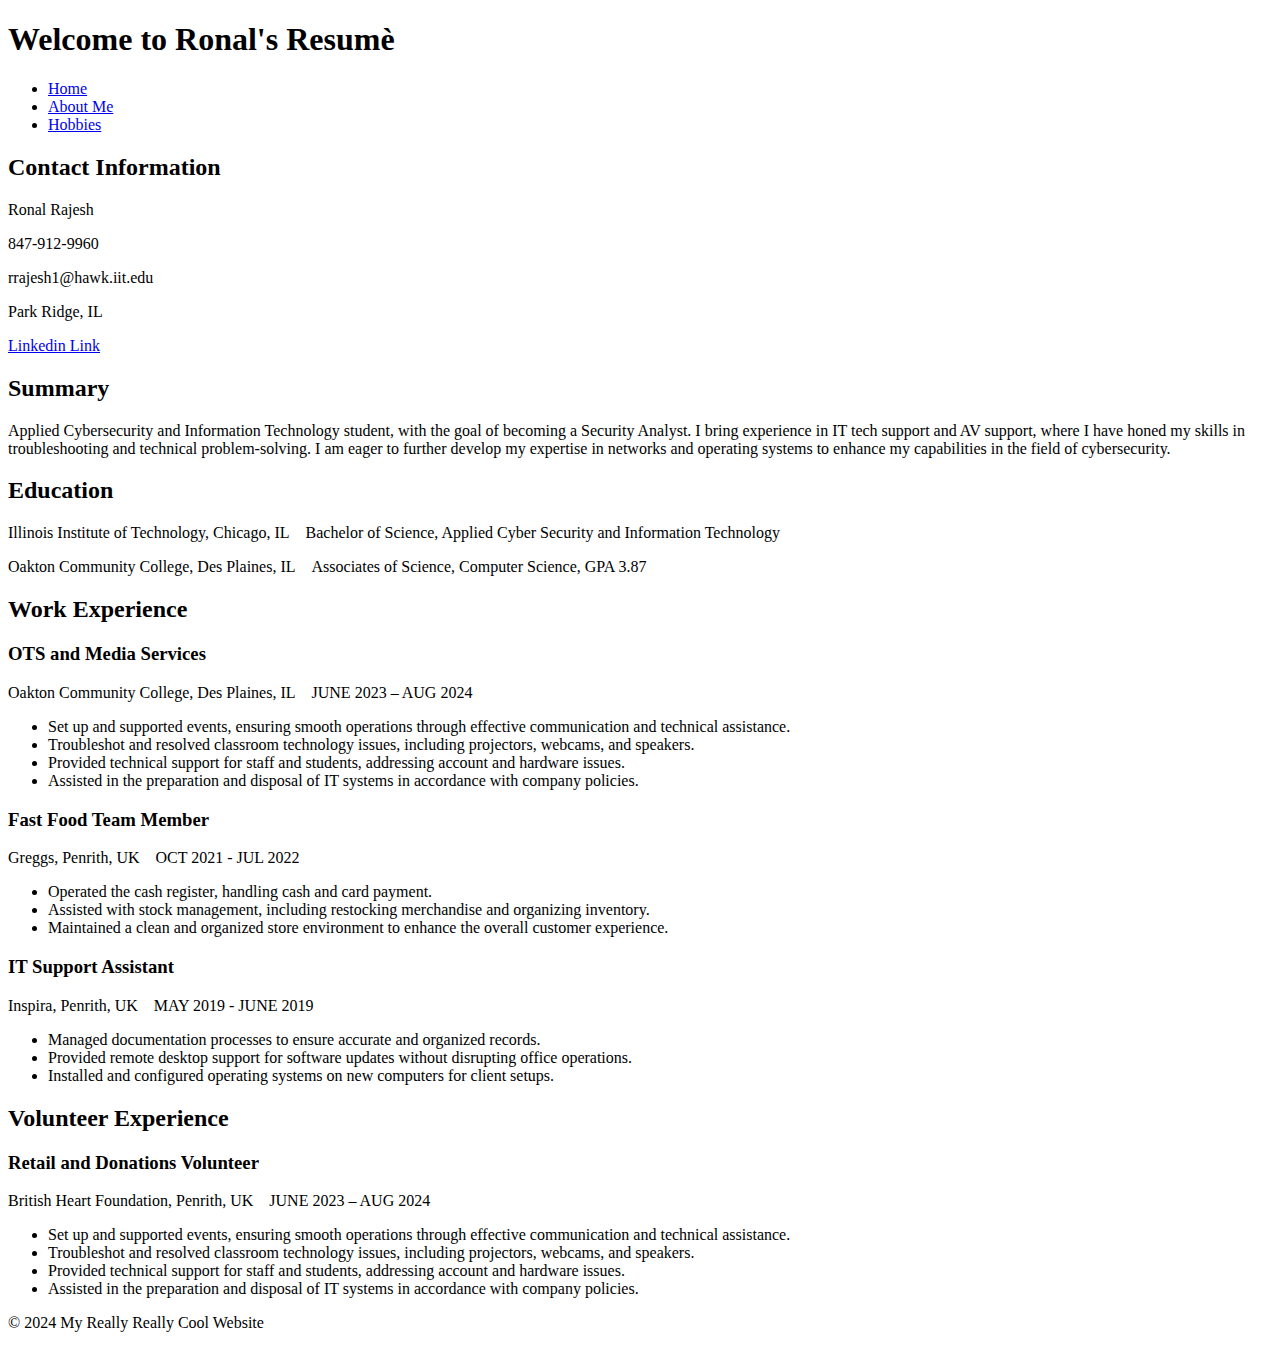
==== index.html @ 6eceee5f "Project 1 files added" ====
<!DOCTYPE html>
<html lang="en">

<head>
  <meta charset="utf-8">
  <title>Project 1</title>
</head>

<body>
  <header id="header">
    <h1>Welcome to Ronal's Resumè</h1>
  </header>
  <nav id="main-nav">
    <ul>
      <li><a href="index.html">Home</a></li>
      <li><a href="about_me.html">About Me</a></li>
      <li><a href="hobbies.html">Hobbies</a></li>
    </ul>
  </nav>
  <main id="content-wrapper">
    <div id="main-content">
      <section id="section1">
        <h2>Contact Information</h2>
        <p>Ronal Rajesh</p>
        <p>847-912-9960</p>
        <p>rrajesh1@hawk.iit.edu</p>
        <p>Park Ridge, IL</p>
        <a href="https://www.linkedin.com/in/ronraj/">Linkedin Link</a>
      </section>
      <section id="section2">
        <h2>Summary</h2>
        <p>Applied Cybersecurity and Information Technology student, with the goal of becoming a Security Analyst. I bring experience in IT tech support and AV support, where I have honed my skills in troubleshooting and technical problem-solving. I am eager to further develop my expertise in networks and operating systems to enhance my capabilities in the field of cybersecurity.</p>
      </section>
      <section id="section3">
        <h2>Education</h2>
        <p>Illinois Institute of Technology, Chicago, IL&nbsp;&nbsp;&nbsp;&nbsp;Bachelor of Science, Applied Cyber Security and Information Technology</p>
        <p>Oakton Community College, Des Plaines, IL&nbsp;&nbsp;&nbsp;&nbsp;Associates of Science, Computer Science, GPA 3.87</p>
      </section>
      <section id="section4">
        <h2>Work Experience</h2>
        <h3>OTS and Media Services</h3>
        <p>Oakton Community College, Des Plaines, IL&nbsp;&nbsp;&nbsp;&nbsp;JUNE 2023 – AUG 2024</p>
        <ul>
          <li>Set up and supported events, ensuring smooth operations through effective communication and technical assistance.</li>
          <li>Troubleshot and resolved classroom technology issues, including projectors, webcams, and speakers.</li>
          <li>Provided technical support for staff and students, addressing account and hardware issues.</li>
          <li>Assisted in the preparation and disposal of IT systems in accordance with company policies.</li>
        </ul>
        <h3>Fast Food Team Member</h3>
        <p>Greggs, Penrith, UK&nbsp;&nbsp;&nbsp;&nbsp;OCT 2021 - JUL 2022</p>
        <ul>
          <li>Operated the cash register, handling cash and card payment.</li>
          <li>Assisted with stock management, including restocking merchandise and organizing inventory.</li>
          <li>Maintained a clean and organized store environment to enhance the overall customer experience.</li>
        </ul>
        <h3>IT Support Assistant</h3>
        <p>Inspira, Penrith, UK&nbsp;&nbsp;&nbsp;&nbsp;MAY 2019 - JUNE 2019</p>
        <ul>
          <li>Managed documentation processes to ensure accurate and organized records.</li>
          <li>Provided remote desktop support for software updates without disrupting office operations.</li>
          <li>Installed and configured operating systems on new computers for client setups.</li>
        </ul>
      </section>
      <section id="section5">
        <h2>Volunteer Experience</h2>
        <h3>Retail and Donations Volunteer</h3>
        <p>British Heart Foundation, Penrith, UK&nbsp;&nbsp;&nbsp;&nbsp;JUNE 2023 – AUG 2024</p>
        <ul>
          <li>Set up and supported events, ensuring smooth operations through effective communication and technical assistance.</li>
          <li>Troubleshot and resolved classroom technology issues, including projectors, webcams, and speakers.</li>
          <li>Provided technical support for staff and students, addressing account and hardware issues.</li>
          <li>Assisted in the preparation and disposal of IT systems in accordance with company policies.</li>
        </ul>
      </section>
    </div>
  </main>
  <footer>
    <p>&copy; 2024 My Really Really Cool Website</p>
  </footer>
</body>

</html>
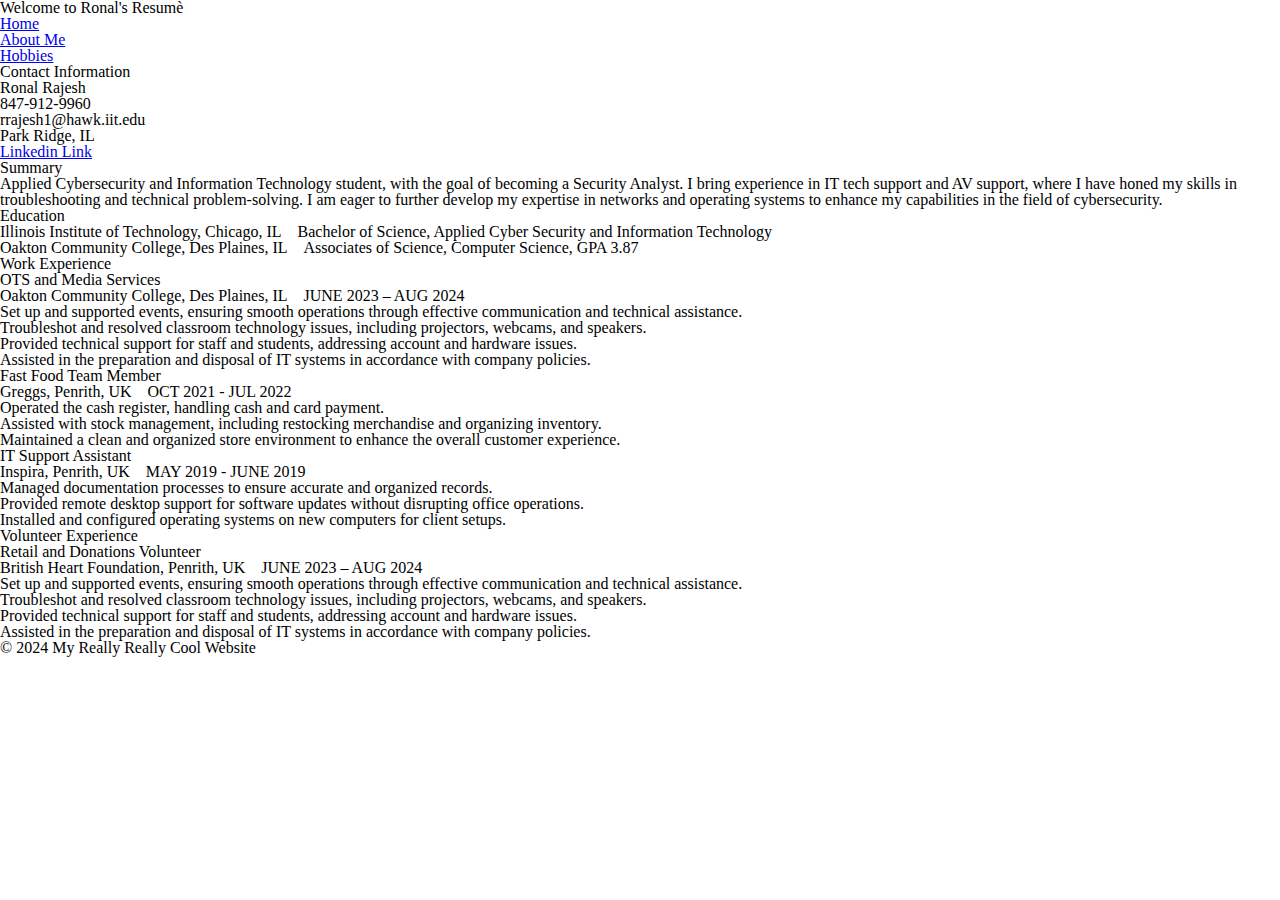
==== commit b4b8d341: "Project file names changed" ====
--- a/index.html
+++ b/index.html
@@ -3,7 +3,9 @@
 
 <head>
   <meta charset="utf-8">
-  <title>Project 1</title>
+  <title>Project 2</title>
+  <link rel="stylesheet" href="css/reset.css">
+  <link rel="stylesheet" href="css/styles.css"> 
 </head>
 
 <body>
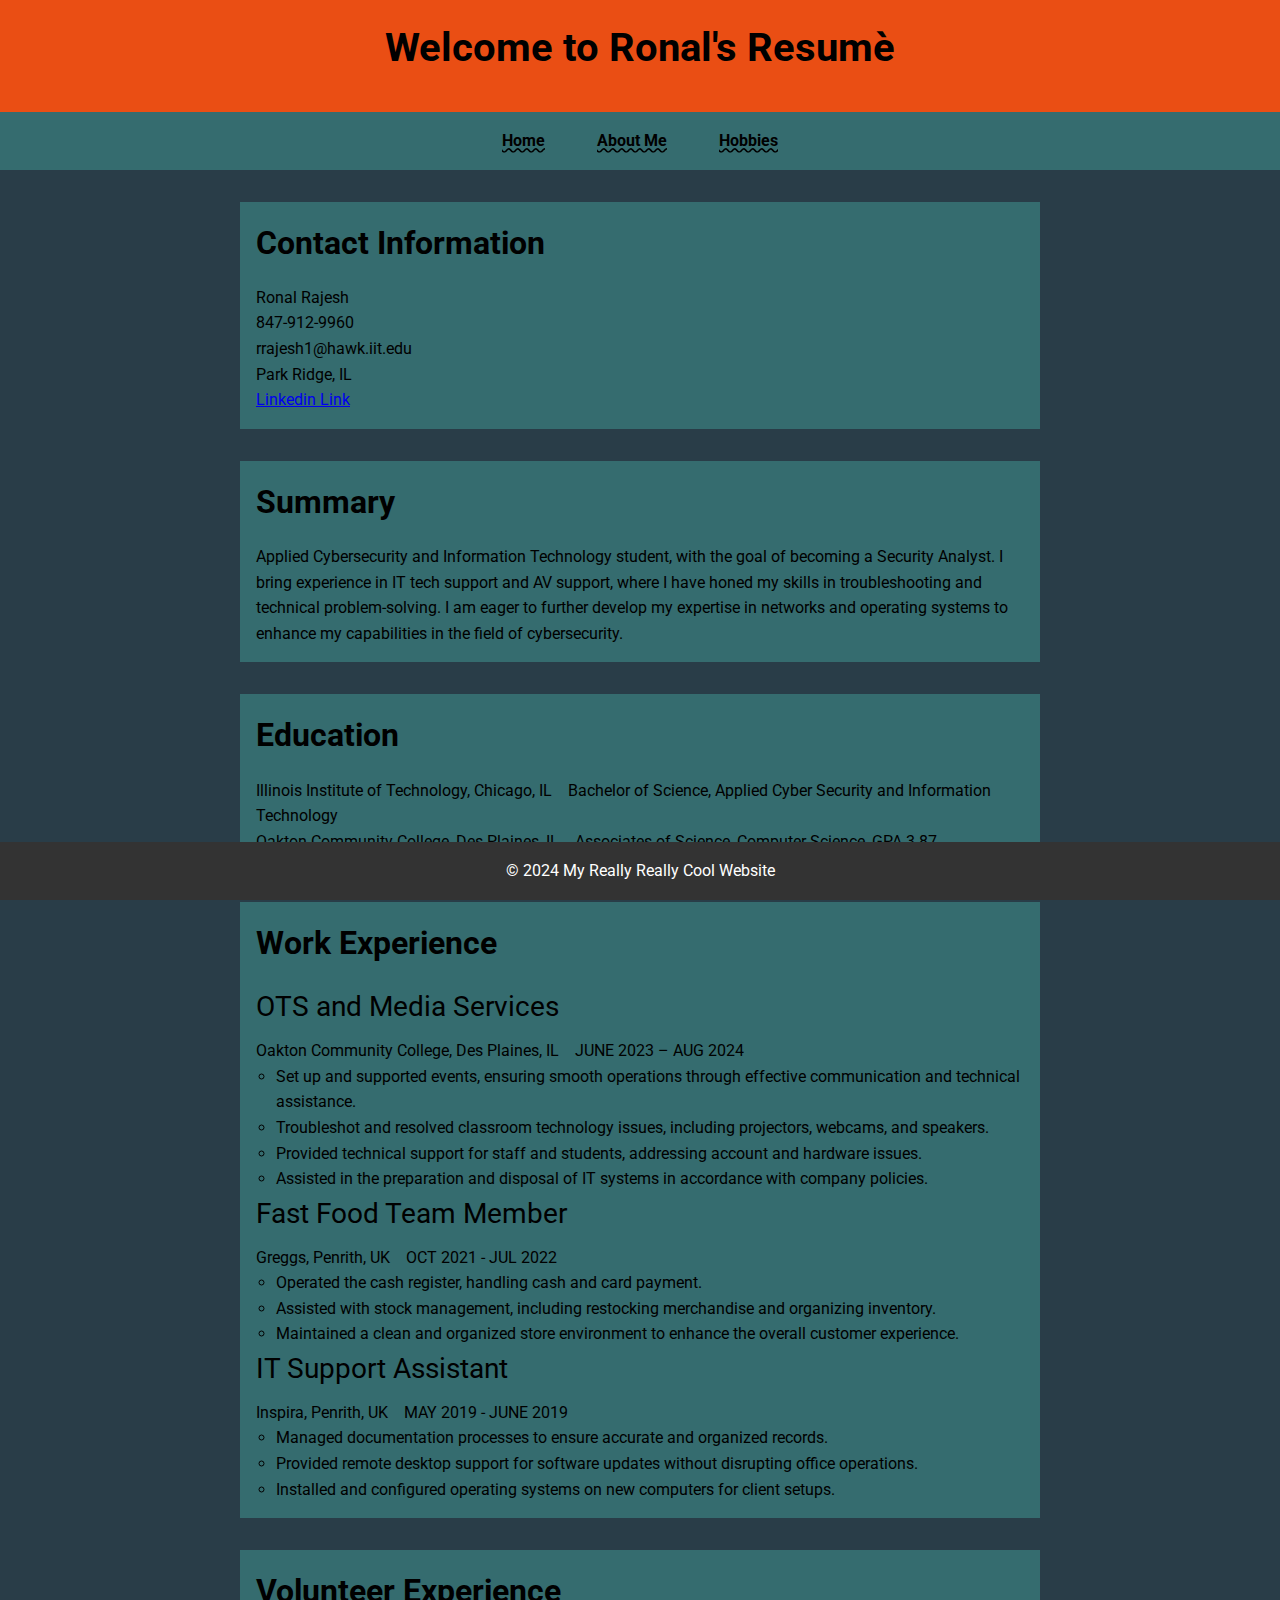
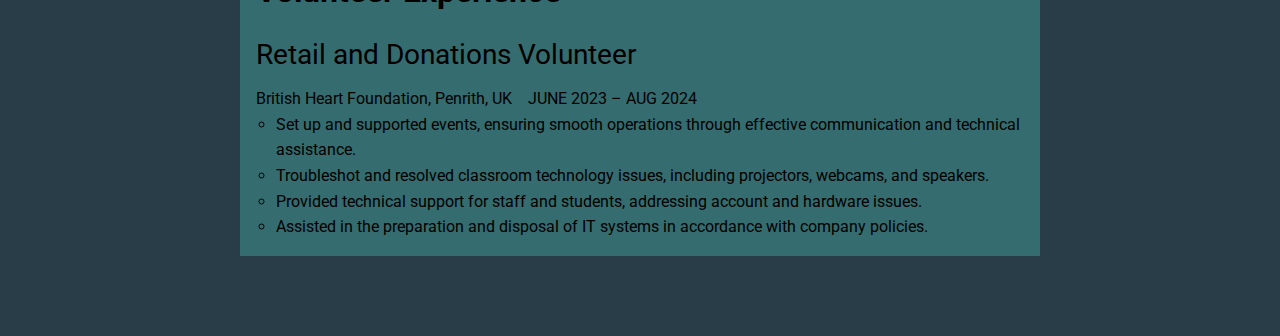
==== commit e34d7e23: "Added a favicon" ====
--- a/index.html
+++ b/index.html
@@ -4,6 +4,7 @@
 <head>
   <meta charset="utf-8">
   <title>Project 2</title>
+  <link rel="icon" type="image/x-icon" href="/images/favicon.ico">
   <link rel="stylesheet" href="css/reset.css">
   <link rel="stylesheet" href="css/styles.css"> 
 </head>
--- a/css/styles.css
+++ b/css/styles.css
@@ -0,0 +1,192 @@
+@import url('https://fonts.googleapis.com/css2?family=Roboto:ital,wght@0,100;0,300;0,400;0,500;0,700;0,900;1,100;1,300;1,400;1,500;1,700;1,900&display=swap');
+
+#main-content {
+  overflow: auto; 
+}
+
+
+body {
+  font-family: 'Roboto', Consolas, Palatino; 
+  margin: 0;
+  padding: 0;
+  line-height: 1.6;
+  background-color: #293d48;
+  margin-bottom: 1rem;
+}
+
+header {
+  background: #ea4e14;
+  color: black;
+  text-align: center;
+  padding: 1rem;
+}
+
+footer {
+  background: #333; 
+  color: white;
+  text-align: center;
+  padding: 1rem;
+  position: fixed;
+  bottom: 0; 
+  left: 0;
+  right: 0; 
+}
+
+#content-wrapper {
+  max-width: 800px; 
+  margin: 0 auto; 
+  padding: 2rem;
+  position: relative;
+}
+
+h1 {
+  font-size: 2.5rem; 
+  margin-bottom: 1rem; 
+  font-weight: bold;
+}
+
+h2 {
+  font-size: 2rem; 
+  margin-bottom: 0.75rem; 
+  font-weight: bold;
+}
+
+h3 {
+  font-size: 1.75rem; 
+  margin-bottom: 0.5rem; 
+}
+
+p {
+  font-size: 1rem; 
+}
+
+section {
+  margin-bottom: 2rem; 
+  padding: 1rem;
+  background: #356c6f;
+}
+
+video {
+  display: block; 
+  margin: 0 auto; 
+}
+
+img {
+  max-width: 100%; 
+  height: auto; 
+  border-radius: 2px; 
+  margin: 0.5rem 0; 
+}
+
+img:active {
+  transform: scale(2);
+}
+
+#main-nav {
+  text-align: center; 
+  background: #356c6f; 
+  padding: 1rem 0;
+  position: sticky;
+  top: 0;
+  z-index: 9999;
+}
+
+#main-nav ul {
+  list-style: none; 
+  padding: 0; 
+  margin: 0;
+}
+
+#main-nav li {
+  display: inline; 
+  margin: 0 1.5rem; 
+}
+
+#main-nav a {
+  text-decoration: black wavy underline;
+  color: #000000; 
+  font-weight: bold; 
+}
+
+#section4 ul {
+  list-style: circle; 
+  padding-left: 20px; 
+} 
+
+#section5 ul {
+  list-style: circle; 
+  padding-left: 20px; 
+} 
+
+#main-content img {
+  border: 2px solid #000000; 
+}
+
+
+body {
+  font-size: 1rem; 
+}
+
+h2 {
+  margin-bottom: 1rem; 
+}
+
+.album-list {
+  max-width: 600px;
+  margin: auto;
+  padding: 20px;
+  background-color: #1e4b5e;
+  color: #fff;
+}
+
+.album-list h1 {
+  text-align: center;
+}
+
+.album-list p {
+  text-align: center;
+  font-style: italic;
+}
+
+.album {
+  display: flex;
+  align-items: center;
+  margin: 10px 0;
+  background-color: #2e5b6f;
+  padding: 10px;
+  border-radius: 8px;
+}
+
+.album img {
+  width: 100px;
+  height: 100px;
+  margin-right: 15px;
+  border-radius: 4px;
+}
+
+.album p {
+  margin: 0;
+  font-weight: bold;
+  font-size: 1.875rem;
+}
+
+.album img {
+  width: 100px;
+  height: 100px;
+  margin-right: 15px;
+  border-radius: 4px;
+  transition: transform 0.3s ease, box-shadow 0.3s ease;
+}
+
+.album img:hover {
+  transform: scale(1.1);
+  box-shadow: 0 8px 16px rgba(0, 0, 0, 0.3);
+}
+
+.center {
+  display: block;
+  margin-left: auto;
+  margin-right: auto;
+}
+
+/* code pretty please update, please, please, please */ 